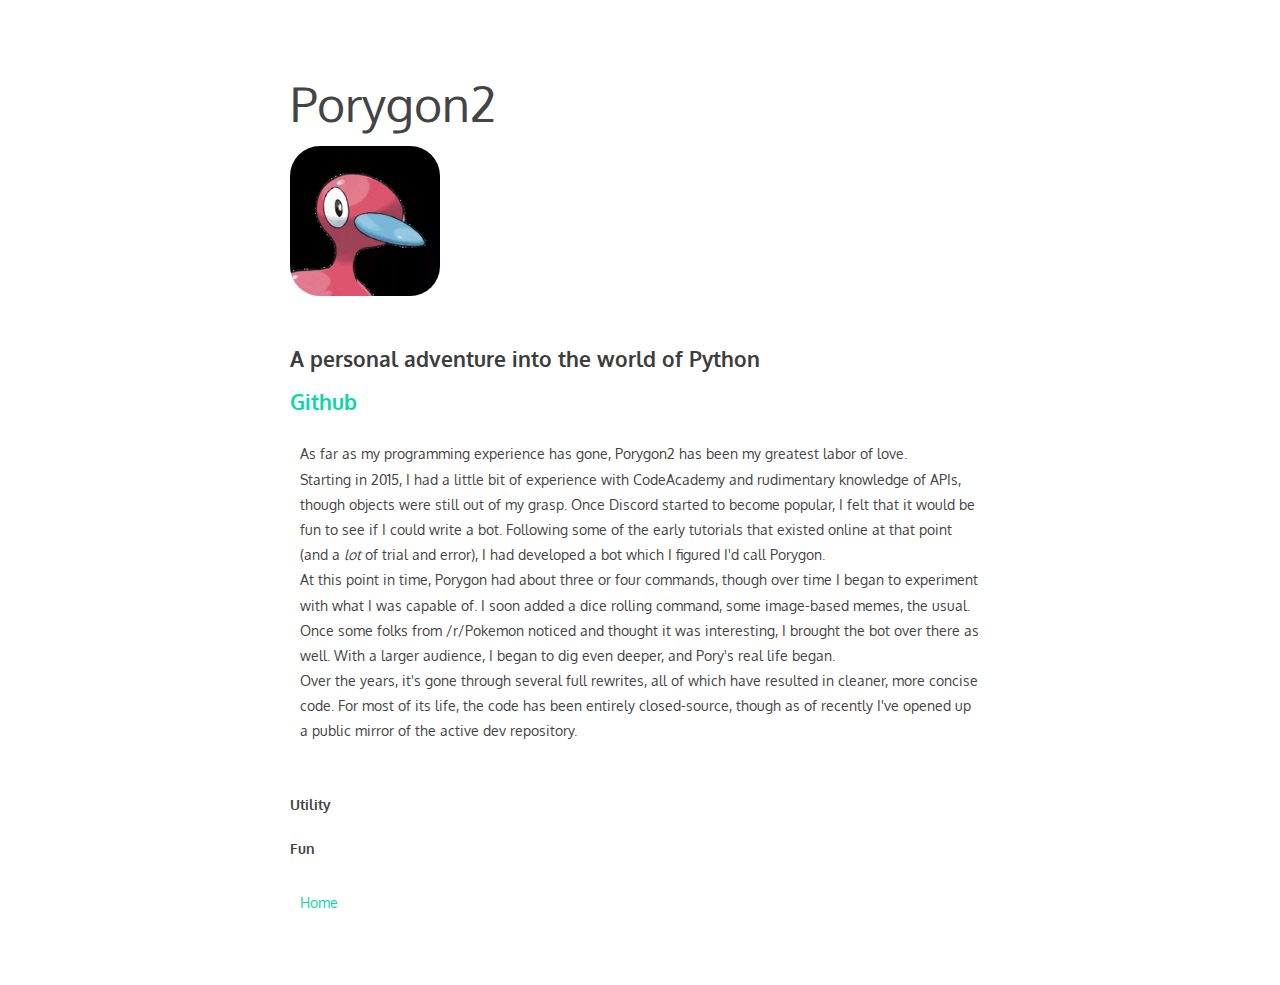
==== porygon2.html @ cb10a56d "Large update adding an alternate page for pory" ====
<!DOCTYPE html>

<head>
    <link rel="stylesheet" type="text/css" href="style.css">
    <script src="https://ajax.googleapis.com/ajax/libs/jquery/3.4.1/jquery.min.js"></script>

</head>
<body>
    <div class="header">
        <div class="project-h1">
            Porygon2
        </div>
        <div class="preview">
                <img src="sources/porygon2.webp"
                    class="preview">
        </div>
        
    </div>
    <br>
    
    <h2>A personal adventure into the world of Python</h2>
    <h2><a href="http://github.com/chafla/Pory2">Github</a></h2>
    
    
    <div class="project">
    
        As far as my programming experience has gone, Porygon2 has been my greatest labor of love.<br>
        Starting in 2015, I had a little bit of experience with CodeAcademy and rudimentary knowledge of APIs, though objects were still out of my grasp.
        Once Discord started to become popular, I felt that it would be fun to see if I could write a bot. Following some of the early tutorials that existed online at that point (and a <i>lot</i> of trial and error), I had developed a bot which I figured I'd call Porygon.<br>
        At this point in time, Porygon had about three or four commands, though over time I began to experiment with what I was capable of. I soon added a dice rolling command, some image-based memes, the usual. Once some folks from /r/Pokemon noticed and thought it was interesting, I brought the bot over there as well. With a larger audience, I began to dig even deeper, and Pory's real life began.<br>
        Over the years, it's gone through several full rewrites, all of which have resulted in cleaner, more concise code. For most of its life, the code has been entirely closed-source, though as of recently I've opened up a public mirror of the active dev repository.
        
    </div>
    
    <h4>Utility</h4>
        
    <h4>Fun</h4>
    
    <div class="nav">
    <a href="index.html">Home</a>
    </div>
    
</body>
---- style.css ----
@import url('https://fonts.googleapis.com/css?family=Oxygen');



body {
    font-family: 'Oxygen', sans-serif;
    margin:60px auto;
    max-width:700px;
    line-height:1.8;
    font-size:14px;
    color:#444;
    padding:0 10px
}

h1,h2,h3 {
    line-height:1.2
}

h2 {
    color: #3d3d3d;
}

.project-h1 {
    font-size: 48px;
    display: inline block;
}

.link-with-icon {
    display: flex;
    font-size: 18px;
/*    padding: 5px;*/
    
}

.header {

}

.project {
    
    width:auto;
    max-height: 400px;
    display: inline block;
    padding: 10px;
    padding-bottom: 30px;

}

span.project {
    
    color: #08d8a4;
    
}

img.thumb {
    max-width:100px;
    max-height:100px;
    border:rounded;
    float:left;
    border-radius:100px;
    display: inline block;
}

img.preview {
    max-width: 150px;
    max-height: 150px;
    border-radius: 30px;
}

img.icon {
    max-width: 30px;
    max-height: 30px;
    padding-right: 5px;
}

.project-span {
    padding-left: 30px;
}


.desc {
    
    padding-left: 140px;
    display: inline block;
    
}

.nav {
    
    padding: 10px;
}

.feature-text {
    
    padding-left: 70px;
    display: inline-block;
}

/* Link stuff */

a:link {
    text-decoration: none;
    color: #08d8a4;
}

a:visited {
    text-decoration: none;
    color: #08bcd8;
}

a:hover {
    text-decoration: underline;
}

a:active {
    text-decoration: underline;
}
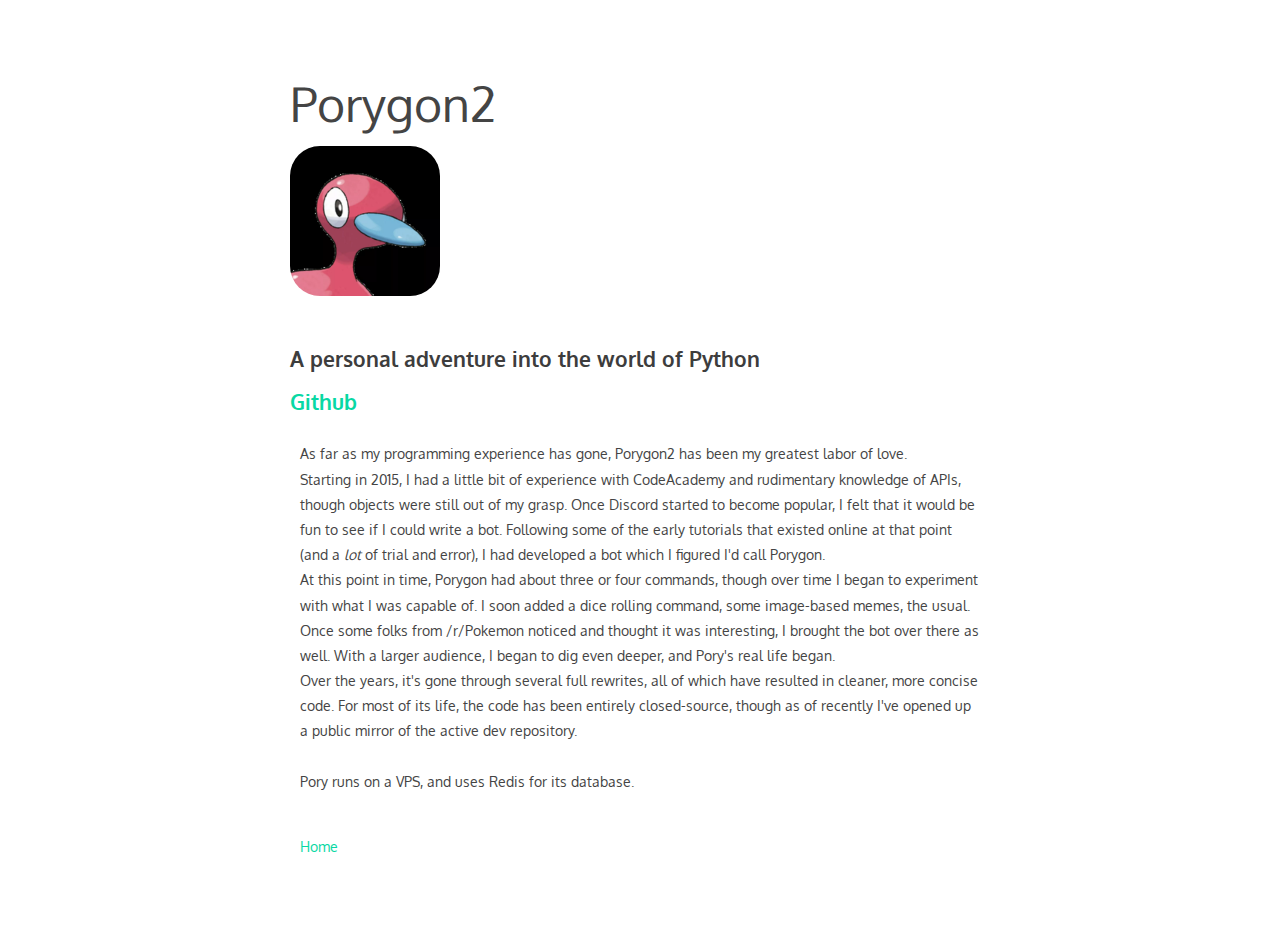
==== commit 1c261f7a: "Further update index to add solar project, add more reference images" ====
--- a/porygon2.html
+++ b/porygon2.html
@@ -1,43 +1,60 @@
-<!DOCTYPE html>
-
-<head>
-    <link rel="stylesheet" type="text/css" href="style.css">
-    <script src="https://ajax.googleapis.com/ajax/libs/jquery/3.4.1/jquery.min.js"></script>
-
-</head>
-<body>
-    <div class="header">
-        <div class="project-h1">
-            Porygon2
-        </div>
-        <div class="preview">
-                <img src="sources/porygon2.webp"
-                    class="preview">
-        </div>
-        
-    </div>
-    <br>
-    
-    <h2>A personal adventure into the world of Python</h2>
-    <h2><a href="http://github.com/chafla/Pory2">Github</a></h2>
-    
-    
-    <div class="project">
-    
-        As far as my programming experience has gone, Porygon2 has been my greatest labor of love.<br>
-        Starting in 2015, I had a little bit of experience with CodeAcademy and rudimentary knowledge of APIs, though objects were still out of my grasp.
-        Once Discord started to become popular, I felt that it would be fun to see if I could write a bot. Following some of the early tutorials that existed online at that point (and a <i>lot</i> of trial and error), I had developed a bot which I figured I'd call Porygon.<br>
-        At this point in time, Porygon had about three or four commands, though over time I began to experiment with what I was capable of. I soon added a dice rolling command, some image-based memes, the usual. Once some folks from /r/Pokemon noticed and thought it was interesting, I brought the bot over there as well. With a larger audience, I began to dig even deeper, and Pory's real life began.<br>
-        Over the years, it's gone through several full rewrites, all of which have resulted in cleaner, more concise code. For most of its life, the code has been entirely closed-source, though as of recently I've opened up a public mirror of the active dev repository.
-        
-    </div>
-    
-    <h4>Utility</h4>
-        
-    <h4>Fun</h4>
-    
-    <div class="nav">
-    <a href="index.html">Home</a>
-    </div>
-    
+<!DOCTYPE html>
+
+<head>
+    <link rel="stylesheet" type="text/css" href="style.css">
+    <script src="https://ajax.googleapis.com/ajax/libs/jquery/3.4.1/jquery.min.js"></script>
+
+</head>
+<body>
+    <div class="header">
+        <div class="project-h1">
+            Porygon2
+        </div>
+        <div class="preview">
+                <img src="sources/porygon2.webp"
+                    class="preview">
+        </div>
+        
+    </div>
+    <br>
+    
+    <h2>A personal adventure into the world of Python</h2>
+    <h2><a href="http://github.com/chafla/Pory2">Github</a></h2>
+    
+    
+    <div class="project">
+    
+        As far as my programming experience has gone, Porygon2 has been my greatest labor of love.<br>
+        Starting in 2015, I had a little bit of experience with CodeAcademy and rudimentary knowledge of APIs, though objects were still out of my grasp.
+        Once Discord started to become popular, I felt that it would be fun to see if I could write a bot. Following some of the early tutorials that existed online at that point (and a <i>lot</i> of trial and error), I had developed a bot which I figured I'd call Porygon.<br>
+        At this point in time, Porygon had about three or four commands, though over time I began to experiment with what I was capable of. I soon added a dice rolling command, some image-based memes, the usual. Once some folks from /r/Pokemon noticed and thought it was interesting, I brought the bot over there as well. With a larger audience, I began to dig even deeper, and Pory's real life began.<br>
+        Over the years, it's gone through several full rewrites, all of which have resulted in cleaner, more concise code. For most of its life, the code has been entirely closed-source, though as of recently I've opened up a public mirror of the active dev repository.
+        <br><br>
+        Pory runs on a VPS, and uses Redis for its database.
+        
+    </div>
+    <!--
+    <h4>Utility</h4>
+    
+    <div class="blurb">
+    
+        <ul>
+        <li>Multiple logging features to help make mods' lives easier</li>
+            <img src="sources/ban_log.png">
+            <img src="sources/edit_log.png">
+        </ul>
+    
+    </div>
+        
+    <h4>Fun</h4>
+    <ul>
+    <li>Custom algorithm to replicate the "I don't feel so good..." scene</li>
+        <img src="sources/dissolve.png">
+    </ul>
+-->
+    
+    <div class="nav">
+    <a href="index.html">Home</a>
+    </div>
+    
 </body>--- a/style.css
+++ b/style.css
@@ -1,5 +1,4 @@
 @import url('https://fonts.googleapis.com/css?family=Oxygen');
-
 
 
 body {
@@ -32,10 +31,6 @@
     
 }
 
-.header {
-
-}
-
 .project {
     
     width:auto;
@@ -47,10 +42,28 @@
 }
 
 span.project {
+    color: #08d8a4;
+}
+
+/* Subpage parts */
+.header {
+
+}
+
+.blurb {
+    padding: 10px;
+}
+
+
+.nav {
     
-    color: #08d8a4;
-    
+    padding: 10px;
 }
+
+/* End subpage */
+
+
+
 
 img.thumb {
     max-width:100px;
@@ -77,7 +90,6 @@
     padding-left: 30px;
 }
 
-
 .desc {
     
     padding-left: 140px;
@@ -85,10 +97,7 @@
     
 }
 
-.nav {
-    
-    padding: 10px;
-}
+
 
 .feature-text {
     
